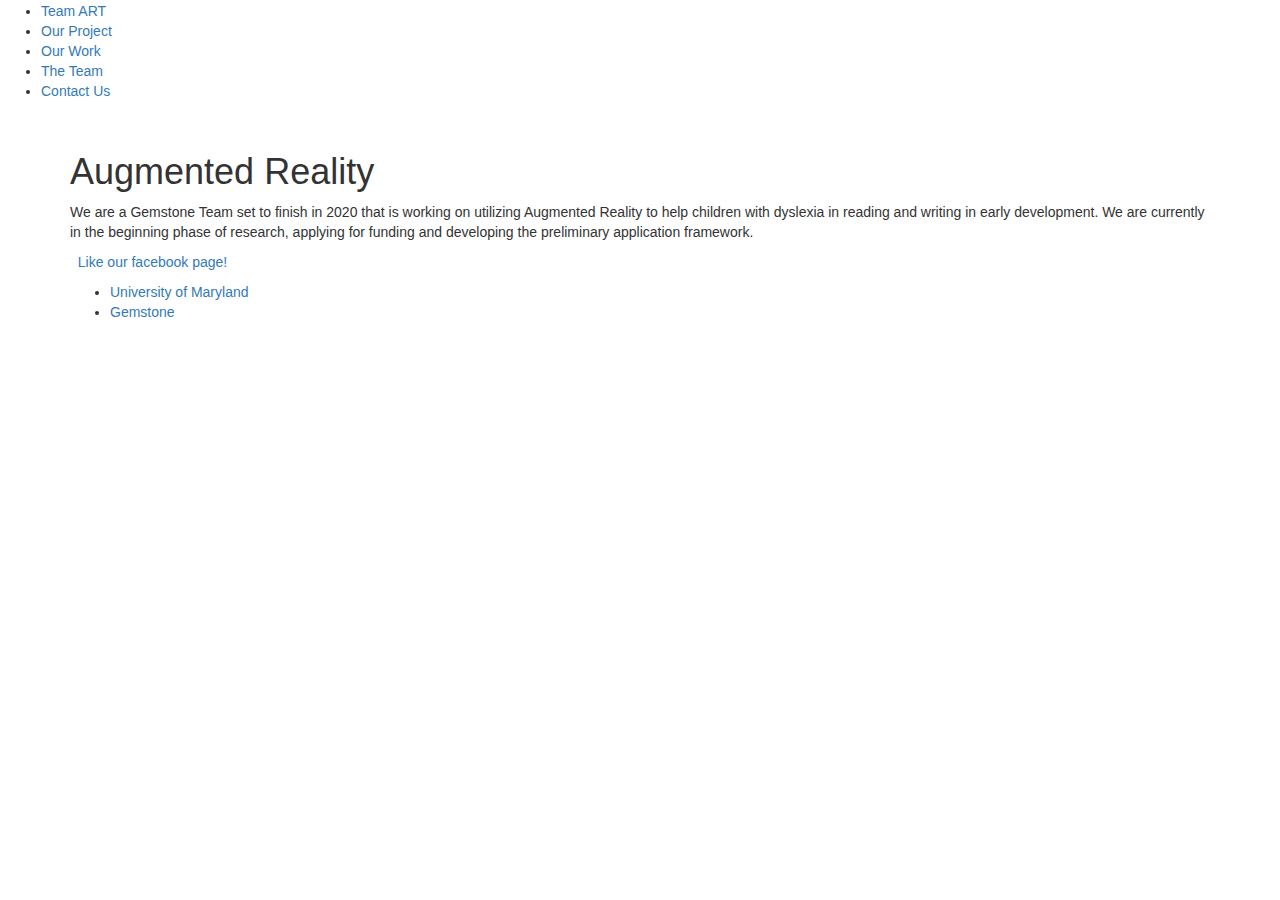
==== theproject.html @ 7ece682a "linkys" ====
<!DOCTYPE html>

<html lang = en-US>
<head>
<meta charset="utf-8">
    
<!-- this links to the css im using -->
<link rel="stylesheet" type="text/css" href="stylesheet.css">

<!-- should make this mobile compatible courtesy of boostrap -->
<meta name="viewport" content="width=device-width, initial-scale=1">

<!-- bootstrap cdn -->
<link rel="stylesheet" href="https://maxcdn.bootstrapcdn.com/bootstrap/3.3.7/css/bootstrap.min.css" integrity="sha384-BVYiiSIFeK1dGmJRAkycuHAHRg32OmUcww7on3RYdg4Va+PmSTsz/K68vbdEjh4u" crossorigin="anonymous">
<script src="https://maxcdn.bootstrapcdn.com/bootstrap/3.3.7/js/bootstrap.min.js" integrity="sha384-Tc5IQib027qvyjSMfHjOMaLkfuWVxZxUPnCJA7l2mCWNIpG9mGCD8wGNIcPD7Txa" crossorigin="anonymous"></script>

</head>
<body>



<nav class="navbar">
    <div class = "navbar-div" id="navbar-id">
    <ul>
        <li><a href="gemswebsite.html">Team ART</a></li>
        <li><a href ="theproject.html">Our Project</a></li>
        <li><a href="ourwork.html">Our Work</a></li>
        <li><a href="theteam.html">The Team</a></li>
        <li><a href="contactus.html">Contact Us</a></li>
        </ul>
    </div>
</nav>

<title>Our Project</title>
<div class="container">
<h1>Augmented Reality</h1>
<p>
	We are a Gemstone Team set to finish in 2020 that is working on utilizing Augmented Reality to help children with dyslexia in reading and writing in early development. We are currently in the beginning phase of research, applying for funding and developing the preliminary application framework.
</p>
<p>
    &nbsp;
    <a href="https://www.facebook.com/UMDGemstoneTeamART/">Like our facebook page!</a>
    
</p>
<footer>
    <div class="footer">
    <ul>
        
        <li><a href = "https://www.umd.edu/">University of Maryland</a></li>
        <li><a href = "http://www.gemstone.umd.edu/">Gemstone</a></li>
    </ul>   
    </div>
</footer>
</div>
</body>
</html>
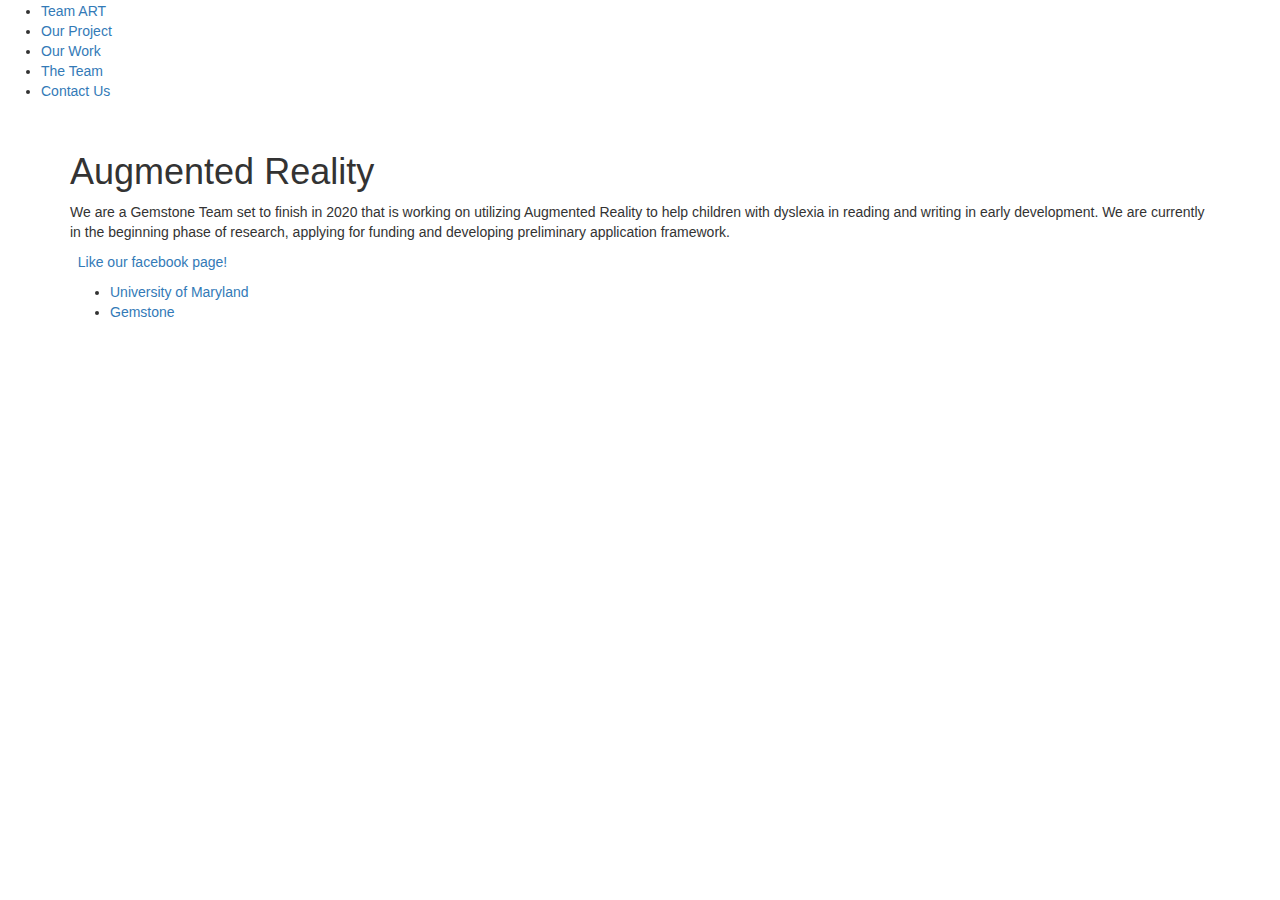
==== commit e2f1a72d: "change readme" ====
--- a/theproject.html
+++ b/theproject.html
@@ -34,14 +34,15 @@
 <title>Our Project</title>
 <div class="container">
 <h1>Augmented Reality</h1>
+
 <p>
-	We are a Gemstone Team set to finish in 2020 that is working on utilizing Augmented Reality to help children with dyslexia in reading and writing in early development. We are currently in the beginning phase of research, applying for funding and developing the preliminary application framework.
+	We are a Gemstone Team set to finish in 2020 that is working on utilizing Augmented Reality to help children with dyslexia in reading and writing in early development. We are currently in the beginning phase of research, applying for funding and developing preliminary application framework.
 </p>
 <p>
     &nbsp;
     <a href="https://www.facebook.com/UMDGemstoneTeamART/">Like our facebook page!</a>
-    
 </p>
+
 <footer>
     <div class="footer">
     <ul>
